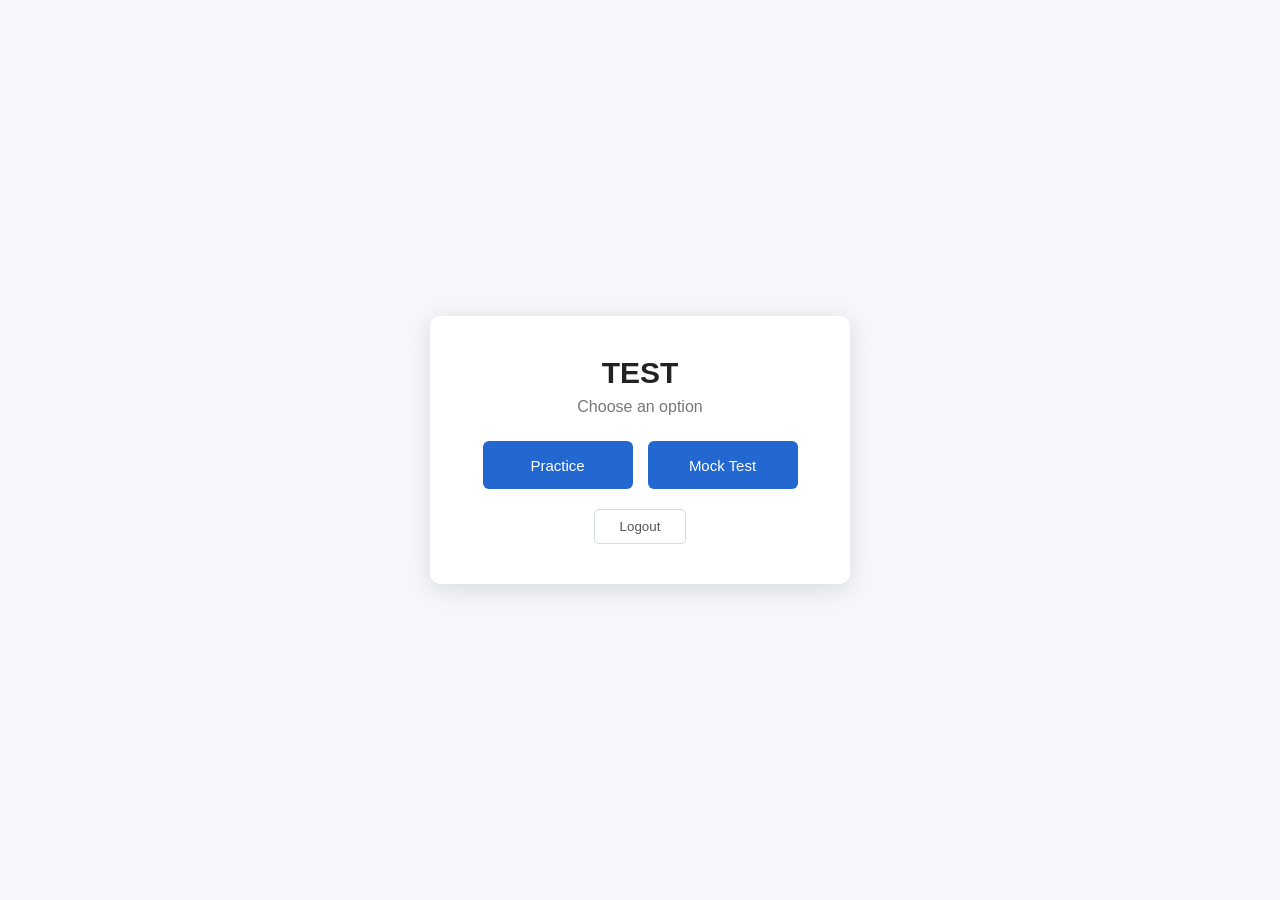
==== menu.html @ 01d3b179 "Add files via upload" ====
<!DOCTYPE html>
<html lang="en">

<head>
    <meta charset="UTF-8">
    <meta name="viewport" content="width=device-width, initial-scale=1.0">

    <title>Quiz Menu</title>

    <link rel="stylesheet" href="style.css">
</head>

<body>

    <div class="menu-container">

        <h1>TEST</h1>

        <p>Choose an option</p>

        <div class="menu-buttons">

            <button onclick="startPractice()">
                Practice
            </button>

            <button onclick="startMockTest()">
                Mock Test
            </button>

        </div>

        <button class="menu-logout"
                onclick="logout()">
            Logout
        </button>

    </div>


    <script src="script.js"></script>

</body>
</html>
---- style.css ----
* {
    box-sizing: border-box;
    margin: 0;
    padding: 0;
}


body {
    font-family: Arial, Helvetica, sans-serif;

    background: #f5f7fb;

    color: #222;

    min-height: 100vh;
}


/* =========================
   TOP BAR
========================= */

.topbar {

    height: 70px;

    background: white;

    border-bottom: 1px solid #e5e7eb;

    display: flex;

    align-items: center;

    justify-content: space-between;

    padding: 0 35px;
}


.site-title {

    font-size: 23px;

    font-weight: 600;

    color: #222;
}


.top-buttons {

    display: flex;

    gap: 10px;
}


.top-buttons button {

    border: 1px solid #d8dce5;

    background: white;

    color: #444;

    padding: 9px 18px;

    border-radius: 5px;

    cursor: pointer;

    font-size: 14px;
}


.top-buttons button:hover {

    background: #f0f4ff;

}


/* =========================
   MAIN
========================= */

.main-container {

    width: 100%;

    padding: 45px 30px;

    display: flex;

    justify-content: center;
}


.quiz-card {

    width: 1100px;

    background: white;

    border-radius: 5px;

    border: 1px solid #e3e6ed;

    padding: 10px 35px 5px;

    box-shadow: 0 2px 10px rgba(0,0,0,0.04);
}


/* =========================
   QUESTION TOP
========================= */

.question-top {

   
    display: grid;
    grid-template-columns: 45% 55%;
    gap: 30px;
    align-items: center;
    margin-bottom: 20px;
}

.question-image {
    height: 200px;
    background: transparent;
    border: none;

    display: flex;
    align-items: center;
    justify-content: center;

    overflow: hidden;
    margin-bottom: 20px;
}

.question-image img {
    max-width: 400px;
    max-height: 180px;

    width: auto;
    height: auto;

    object-fit: contain;
}


.question-info {

    display: flex;

    justify-content: space-between;

    align-items: left;

    gap: 20px;
}


.question-count {

    color: #6b7280;

    font-size: 13px;

    letter-spacing: 3px;

    line-height: 1.8;
}


.question-count strong {

    display: block;

    font-size: 15px;

    color: #4b5563;

    letter-spacing: 3px;
}


.language-btn {

    background: white;

    border: 1px solid #d5dae3;

    padding: 8px 14px;

    color: #333;

    font-size: 13px;

    cursor: pointer;

    border-radius: 3px;
}


/* =========================
   QUESTION
========================= */

.question-area {

    padding: 15px 10px 25px;

    min-height: 200px;
}


.question-area h2 {

    font-size: 25px;

    font-weight: 400;

    line-height: 1.5;

    color: #222;
}


/* =========================
   OPTIONS
========================= */

.options-container {

    display: flex;

    flex-direction: column;

    gap: 10px;
}


.option {

    width: 100%;

    min-height: 60px;

    border: 1px solid #e0e4eb;

    background: #fafbfc;

    display: flex;

    align-items: center;

    text-align: left;

    cursor: pointer;

    border-radius: 3px;

    padding: 0;

    overflow: hidden;

    transition: 0.2s;
}


.option:hover {

    border-color: #9db5dd;

    background: #f5f8fd;
}


.option-letter {

    width: 60px;

    min-width: 60px;

    height: 60px;

    display: flex;

    align-items: center;

    justify-content: center;

    font-size: 17px;

    font-weight: 500;

    color: #555;

    background: #f5f7fa;

    border-right: 1px solid #e0e4eb;
}


.option-text {

    padding: 15px 20px;

    font-size: 16px;

    color: #444;

    line-height: 1.4;
}


/* CORRECT */

.option.correct {

    background: #d9f7ef;

    border-color: #59cdb1;
}


.option.correct .option-letter {

    background: #b9efdf;

    color: #087f68;

    border-color: #59cdb1;
}


/* WRONG */

.option.wrong {

    background: #ffe1e1;

    border-color: #ef8d8d;
}


.option.wrong .option-letter {

    background: #ffc9c9;

    color: #b42323;

    border-color: #ef8d8d;
}


/* =========================
   FEEDBACK
========================= */

.feedback {

    min-height: 45px;

    padding: 12px 5px;

    font-size: 17px;

    font-weight: 600;
}


.feedback.correct-text {

    color: #07866d;
}


.feedback.wrong-text {

    color: #d12d2d;
}


/* =========================
   NEXT BUTTON
========================= */

.next-area {

    text-align: right;

    margin: 5px 0 20px;
}


.next-button {

    background: #2367d1;

    color: white;

    border: none;

    padding: 10px 30px;

    border-radius: 4px;

    cursor: pointer;

    font-size: 15px;
}


.next-button:disabled {

    background: #b9c3d1;

    cursor: not-allowed;
}


/* =========================
   BOTTOM NAVIGATION
========================= */

.bottom-navigation {

    border-top: 1px solid #e5e7eb;

    padding-top: 18px;

    display: flex;

    align-items: center;

    gap: 12px;
}


.arrow-btn {

    width: 45px;

    height: 45px;

    border: none;

    background: #edf2f8;

    color: #2170d7;

    font-size: 35px;

    line-height: 30px;

    border-radius: 4px;

    cursor: pointer;
}


.arrow-btn:hover {

    background: #dce8f7;
}


.question-nav {

    flex: 1;

    display: flex;

    gap: 7px;

    overflow-x: auto;

    padding: 5px;

}


.nav-number {

    min-width: 38px;

    height: 38px;

    border: 1px solid #d8dee8;

    background: #f5f7fa;

    color: #555;

    border-radius: 3px;

    cursor: pointer;

    font-size: 13px;
}


.nav-number:hover {

    background: #e8eef8;
}


.nav-number.active {

    background: #2269d3;

    color: white;

    border-color: #2269d3;
}


.nav-number.correct-nav {

    background: #b9efdf;

    color: #087f68;

    border-color: #59cdb1;
}


.nav-number.wrong-nav {

    background: #ffc9c9;

    color: #b42323;

    border-color: #ef8d8d;
}


/* =========================
   RESULT
========================= */

.result-page {

    text-align: center;

    padding: 50px 20px;
}


.result-page h1 {

    font-size: 32px;

    margin-bottom: 30px;
}


.result-box {

    display: flex;

    justify-content: center;

    gap: 20px;

    flex-wrap: wrap;

    margin-bottom: 35px;
}


.result-item {

    width: 150px;

    padding: 25px 15px;

    border: 1px solid #e1e5eb;

    border-radius: 5px;

    background: #fafbfc;
}


.result-item strong {

    display: block;

    font-size: 28px;

    margin-top: 10px;
}


.finish-button {

    background: #2367d1;

    color: white;

    border: none;

    padding: 12px 35px;

    border-radius: 4px;

    cursor: pointer;
}


/* =========================
   MOBILE / TABLET
========================= */

@media (max-width: 800px) {

    .topbar {

        padding: 0 15px;

        height: 60px;
    }


    .site-title {

        font-size: 18px;
    }


    .top-buttons button {

        padding: 7px 10px;

        font-size: 12px;
    }


    .main-container {

        padding: 15px 10px;
    }


    .quiz-card {

        width: 100%;

        padding: 15px;
    }


    .question-top {

        grid-template-columns: 1fr;

        gap: 15px;
    }


    .question-image {

        height: 160px;
    }


    .question-info {

        width: 100%;
    }


    .question-area h2 {

        font-size: 20px;
    }


    .option {

        min-height: 55px;
    }


    .option-letter {

        width: 50px;

        min-width: 50px;

        height: 55px;
    }


    .option-text {

        font-size: 14px;

        padding: 12px;
    }


    .bottom-navigation {

        gap: 5px;
    }


    .nav-number {

        min-width: 34px;

        height: 34px;

        font-size: 12px;
    }


    .arrow-btn {

        width: 38px;

        height: 38px;

        font-size: 28px;
    }

}


@media (max-width: 450px) {

    .question-image {

        height: 130px;
    }


    .question-area h2 {

        font-size: 18px;
    }


    .question-count {

        font-size: 11px;

        letter-spacing: 2px;
    }


    .language-btn {

        font-size: 11px;

        padding: 6px 9px;
    }

}
/* =========================
   LOGIN PAGE - CENTER
========================= */

.login-container {
    position: fixed;

    top: 50%;
    left: 50%;

    transform: translate(-50%, -50%);

    width: 380px;

    background: white;

    padding: 40px;

    border-radius: 10px;

    box-shadow: 0 5px 25px rgba(0, 0, 0, 0.12);

    text-align: center;
}

.login-container h1 {
    font-size: 30px;

    margin-bottom: 8px;

    color: #222;
}

.login-container p {
    color: #777;

    margin-bottom: 25px;
}

.login-container input {
    width: 100%;

    height: 45px;

    padding: 10px 12px;

    margin-bottom: 15px;

    border: 1px solid #d5dae2;

    border-radius: 6px;

    font-size: 15px;

    outline: none;
}

.login-container input:focus {
    border-color: #2367d1;
}

.login-container button {
    width: 100%;

    height: 45px;

    background: #2367d1;

    color: white;

    border: none;

    border-radius: 6px;

    font-size: 16px;

    cursor: pointer;
}

.login-container button:hover {
    background: #1858bd;
}

#loginError {
    color: #d12d2d;

    margin-top: 15px;

    margin-bottom: 0;
}


/* Mobile */

@media (max-width: 500px) {

    .login-container {
        width: 90%;

        padding: 30px 25px;
    }

}
/* =========================
   QUIZ MENU - CENTER
========================= */

.menu-container {

    position: fixed;

    top: 50%;
    left: 50%;

    transform: translate(-50%, -50%);

    width: 420px;

    background: white;

    padding: 40px;

    border-radius: 10px;

    text-align: center;

    box-shadow: 0 5px 25px rgba(0, 0, 0, 0.12);
}

.menu-container h1 {

    font-size: 30px;

    margin-bottom: 8px;

    color: #222;
}

.menu-container p {

    color: #777;

    margin-bottom: 25px;
}

.menu-buttons {

    display: flex;

    gap: 15px;

    justify-content: center;
}

.menu-buttons button {

    width: 150px;

    height: 48px;

    border: none;

    border-radius: 6px;

    background: #2367d1;

    color: white;

    font-size: 15px;

    cursor: pointer;
}

.menu-buttons button:hover {

    background: #1858bd;
}

.menu-logout {

    margin-top: 20px;

    background: white;

    border: 1px solid #d5dae2;

    color: #555;

    padding: 9px 25px;

    border-radius: 5px;

    cursor: pointer;
}

.menu-logout:hover {

    background: #f3f5f8;
}


/* Mobile */

@media (max-width: 500px) {

    .menu-container {

        width: 90%;

        padding: 30px 20px;
    }

    .menu-buttons {

        flex-direction: column;

        align-items: center;
    }

    .menu-buttons button {

        width: 100%;
    }

}
.question-content {
    display: flex;
    flex-direction: column;
    justify-content: center;
}

.question-info {
    display: flex;
    justify-content: space-between;
    align-items: center;
    gap: 20px;
    margin-bottom: 15px;
}

.question-area {
    padding: 10px 0 20px;
    min-height: auto;
}

.question-area h2 {
    font-size: 25px;
    font-weight: 400;
    line-height: 1.5;
    color: #222;
}
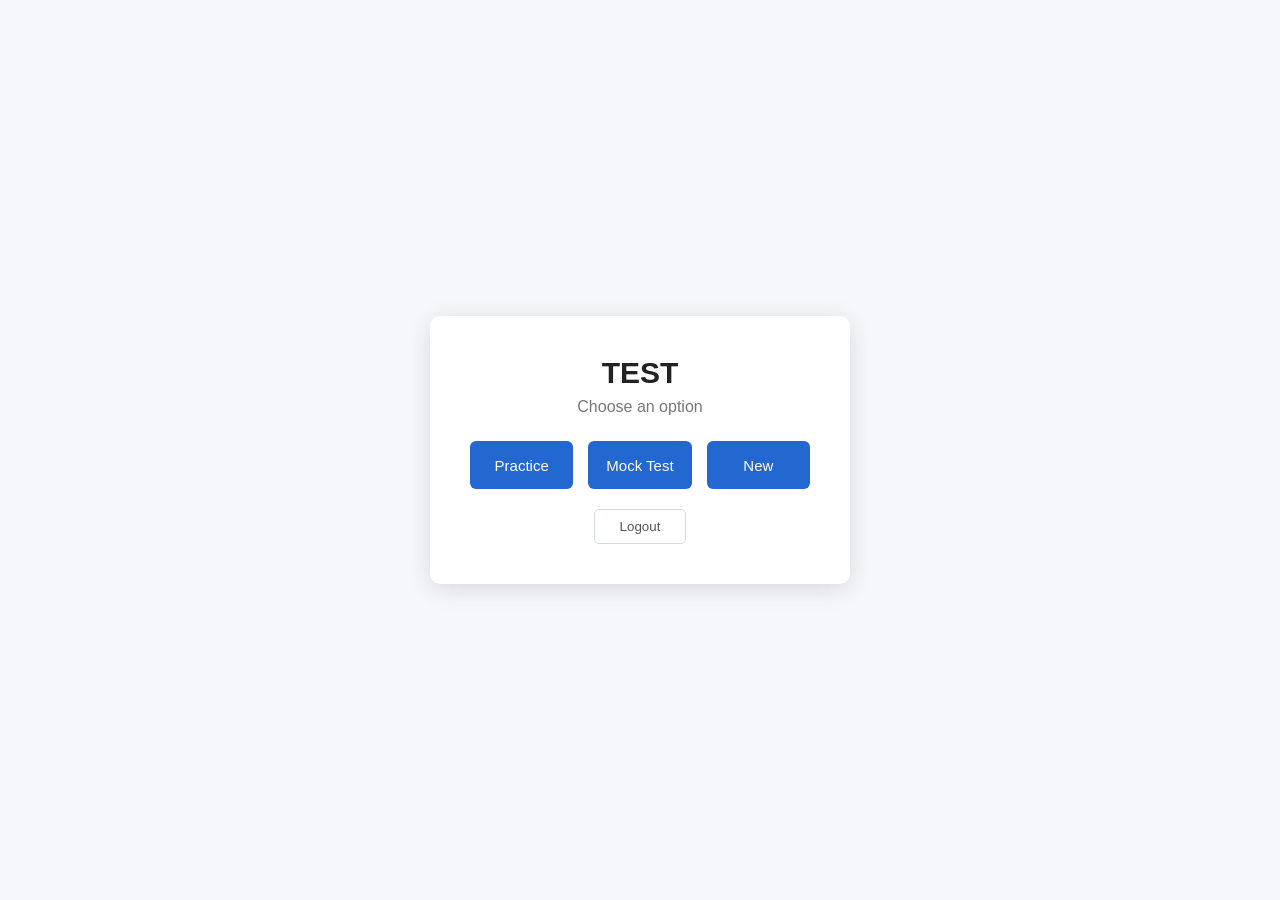
==== commit 890907f9: "Add files via upload" ====
--- a/menu.html
+++ b/menu.html
@@ -28,6 +28,10 @@
                 Mock Test
             </button>
 
+             <button onclick="startNEW()">
+                New
+             </button>
+
         </div>
 
         <button class="menu-logout"
--- a/style.css
+++ b/style.css
@@ -128,7 +128,8 @@
 }
 
 .question-image {
-    height: 200px;
+    height: 180px;
+    width :280px;
     background: transparent;
     border: none;
 
@@ -141,11 +142,11 @@
 }
 
 .question-image img {
-    max-width: 400px;
-    max-height: 180px;
-
-    width: auto;
-    height: auto;
+    
+    
+
+    width: 100%;
+    height: 100%;
 
     object-fit: contain;
 }
